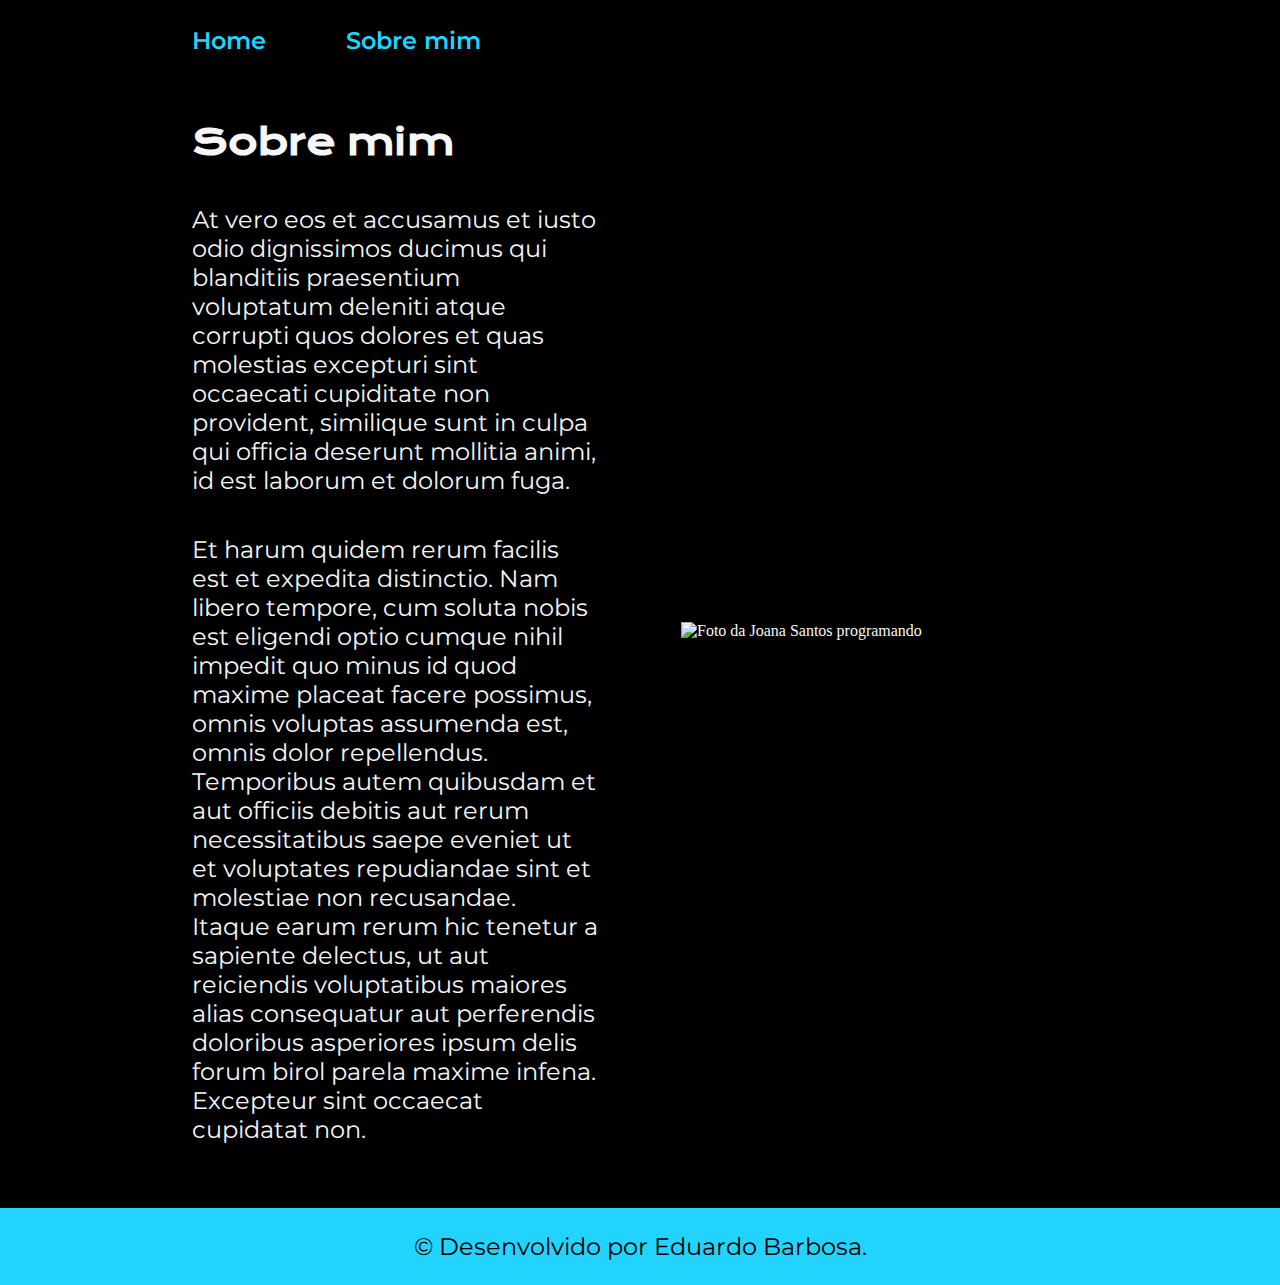
==== about.html @ 26fd0d8c "Add files via upload" ====
<!DOCTYPE html>
<html lang="pt-br">

<head>
    <meta charset="UTF-8">
    <meta http-equiv="X-UA-Compatible" content="IE=edge">
    <meta name="viewport" content="width=device-width, initial-scale=1.0">
    <title>Sobre mim</title>
    <link rel="stylesheet" href="./styles/style.css">
</head>

<body>
    <header class="cabecalho">
        <nav class="cabecalho__menu">
            <a class="cabecalho__menu__link" href="index.html">Home</a>
            <a class="cabecalho__menu__link" href="about.html">Sobre mim</a>
        </nav>
    </header>

    <main class="apresentacao">
        <section class="apresentacao__conteudo">
            <h1 class="apresentacao__conteudo__titulo">Sobre mim</h1>
            <p class="apresentacao__conteudo__texto">At vero eos et accusamus et iusto odio dignissimos ducimus qui blanditiis praesentium voluptatum deleniti
                atque corrupti quos dolores et quas molestias excepturi sint occaecati cupiditate non provident,
                similique sunt in culpa qui officia deserunt mollitia animi, id est laborum et dolorum fuga.
            </p>
            <p class="apresentacao__conteudo__texto">
                Et harum quidem rerum facilis est et expedita distinctio. Nam libero tempore, cum soluta nobis est
                eligendi optio cumque nihil impedit quo minus id quod maxime placeat facere possimus, omnis voluptas
                assumenda est, omnis dolor repellendus. Temporibus autem quibusdam et aut officiis debitis aut rerum
                necessitatibus saepe eveniet ut et voluptates repudiandae sint et molestiae non recusandae. Itaque earum
                rerum hic tenetur a sapiente delectus, ut aut reiciendis voluptatibus maiores alias consequatur aut
                perferendis doloribus asperiores ipsum delis forum birol parela maxime infena. Excepteur sint occaecat
                cupidatat non.</p>
        </section>
        <img src="./assets/imagem.png" alt="Foto da Joana Santos programando" class="apresentacao__imagem" >
    </main>

    <footer class="rodape">
        <p>&copy; Desenvolvido por Eduardo Barbosa.</p>
    </footer>
</body>

</html>
---- styles/style.css ----
@import url('https://fonts.googleapis.com/css2?family=Krona+One&family=Montserrat:wght@400;600&display=swap');

:root {
    --cor-primaria: #000000;
    --cor-secundaria: #F6F6F6;
    --cor-terciaria: #22D4FD;
    --cor-hover: #272727;

    --fonte-primaria: 'Krona One', sans-serif;
    --fonte-secundaria: 'Montserrat', sans-serif;
}
*{
    margin: 0;
    padding: 0;
}

body{
    box-sizing: border-box;
    background-color: var(--cor-primaria);
    color: var(--cor-secundaria);
}
.cabecalho{
    padding: 2% 0% 0% 15%;
}
.cabecalho__menu{
    display: flex;
    gap: 80px;
}
.cabecalho__menu__link{
    font-family: var(--fonte-secundaria);
    font-size: 1.5rem;
    font-weight: 600;
    color: var(--cor-terciaria);
    text-decoration: none;
}
.apresentacao{
    gap: 82px;
    padding: 5% 15%;
    display: flex;
    align-items: center;
    justify-content: space-between;
}
.apresentacao__conteudo{
    width: 50%;
    display: flex;
    flex-direction: column;
    gap: 40px;
}

.apresentacao__conteudo__titulo{
    font-size: 2.25rem;
    font-family: var(--fonte-primaria);
}
.titulo-destaque{
    color: var(--cor-terciaria);
}
.apresentacao__conteudo__texto{
    font-size: 1.5rem;
    font-family: var(--fonte-secundaria);
}

.apresentacao__links{
    display: flex;
    flex-direction: column;
    justify-content: space-between;
    align-items: center;
    gap: 32px;
}
.apresentacao__links__subtitulo{
    font-family: var(--fonte-primaria);
    font-weight: 400;
    font-size: 1.5rem;
}
.apresentacao__links__navegacao{
    display: flex;
    justify-content: center;
    gap: 16px;
    border: 2px solid var(--cor-terciaria);
    width: 50%;
    text-align: center;
    border-radius: 8px;
    font-size: 1.5rem;
    font-weight: 600;
    padding: 21.5px 0;
    text-decoration: none;
    color: var(--cor-secundaria);
    font-family: var(--fonte-secundaria);
}
.apresentacao__links__link:hover{
    background-color: var(--cor-hover);
}

.apresentacao__imagem {
    width: 50%;
}
.rodape{
    color: var(--cor-primaria);
    background-color: var(--cor-terciaria);
    padding: 24px;
    text-align: center;
    font-family: var(--fonte-secundaria);
    font-size: 1.5rem;
    font-weight: 400;
}


  @media (max-width: 1200px) {
    .cabecalho{
        padding: 10%;
        
    }
    .cabecalho__menu {
        justify-content: center;
    }
    
    .apresentacao {
        flex-direction: column-reverse;
        padding: 5%;
    }
    .apresentacao__conteudo {
        width: auto;
    }
   
  }
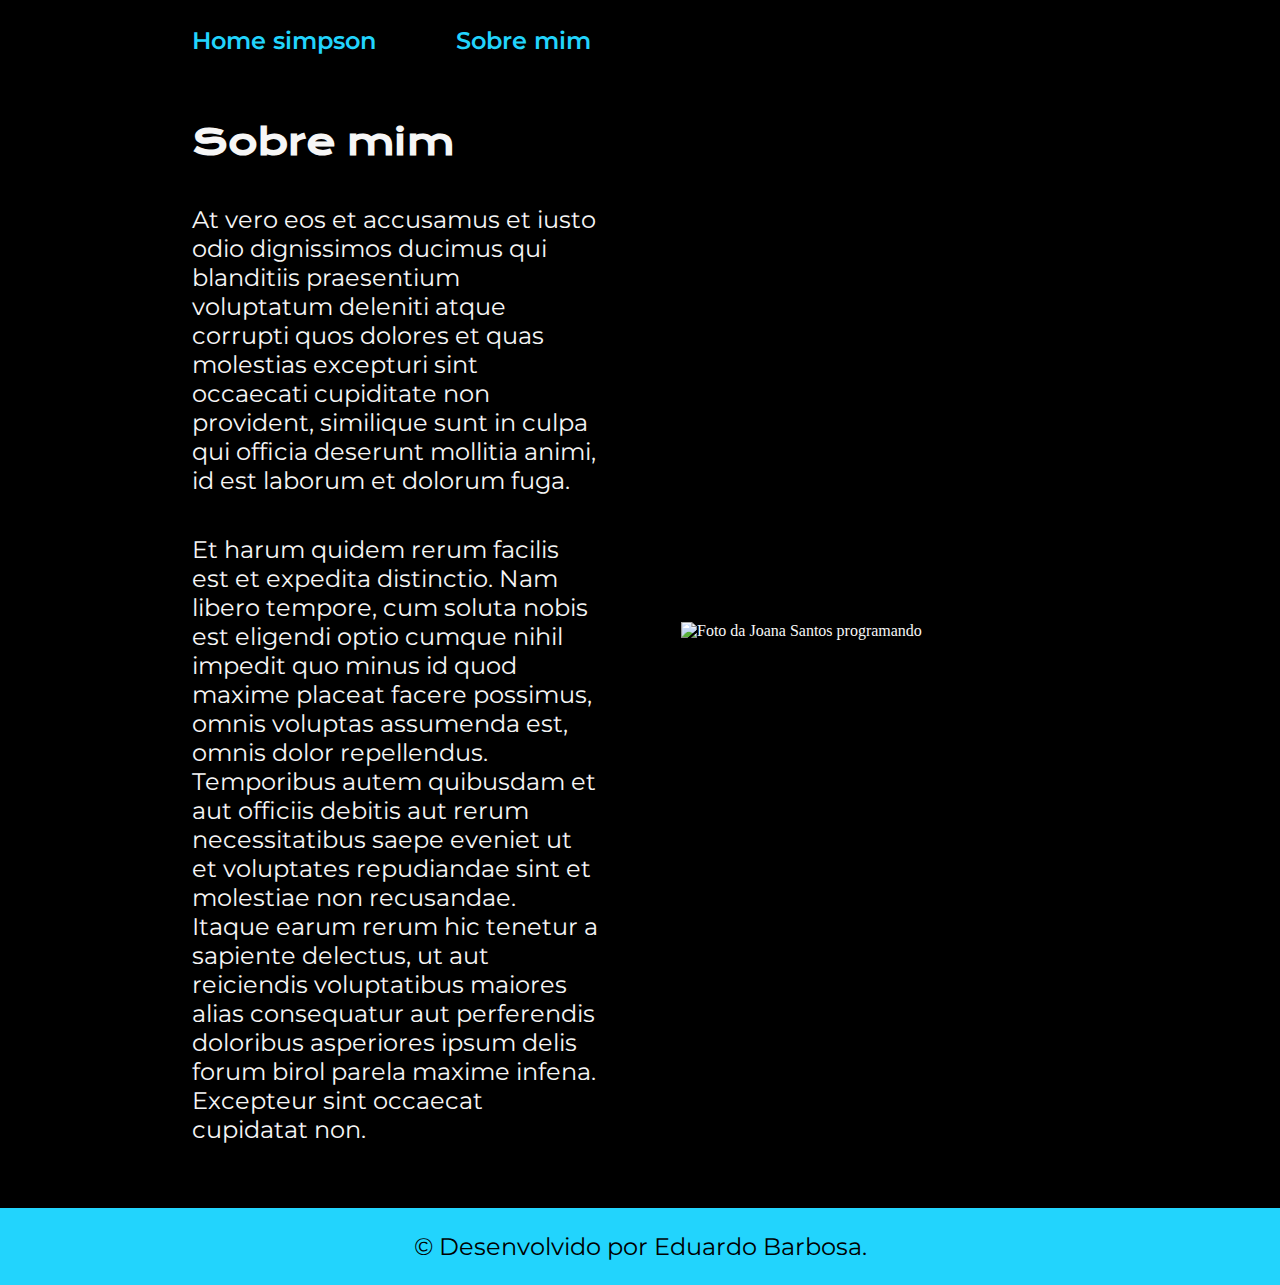
==== commit 33e2bd92: "teste" ====
--- a/about.html
+++ b/about.html
@@ -12,7 +12,7 @@
 <body>
     <header class="cabecalho">
         <nav class="cabecalho__menu">
-            <a class="cabecalho__menu__link" href="index.html">Home</a>
+            <a class="cabecalho__menu__link" href="index.html">Home simpson</a>
             <a class="cabecalho__menu__link" href="about.html">Sobre mim</a>
         </nav>
     </header>
@@ -33,7 +33,7 @@
                 perferendis doloribus asperiores ipsum delis forum birol parela maxime infena. Excepteur sint occaecat
                 cupidatat non.</p>
         </section>
-        <img src="./assets/imagem.png" alt="Foto da Joana Santos programando" class="apresentacao__imagem" >
+        <img src="https://cdn.discordapp.com/attachments/1073655592876527627/1074754115218985082/Imagem.png" alt="Foto da Joana Santos programando" class="apresentacao__imagem" >
     </main>
 
     <footer class="rodape">
@@ -41,4 +41,4 @@
     </footer>
 </body>
 
-</html>+</html>
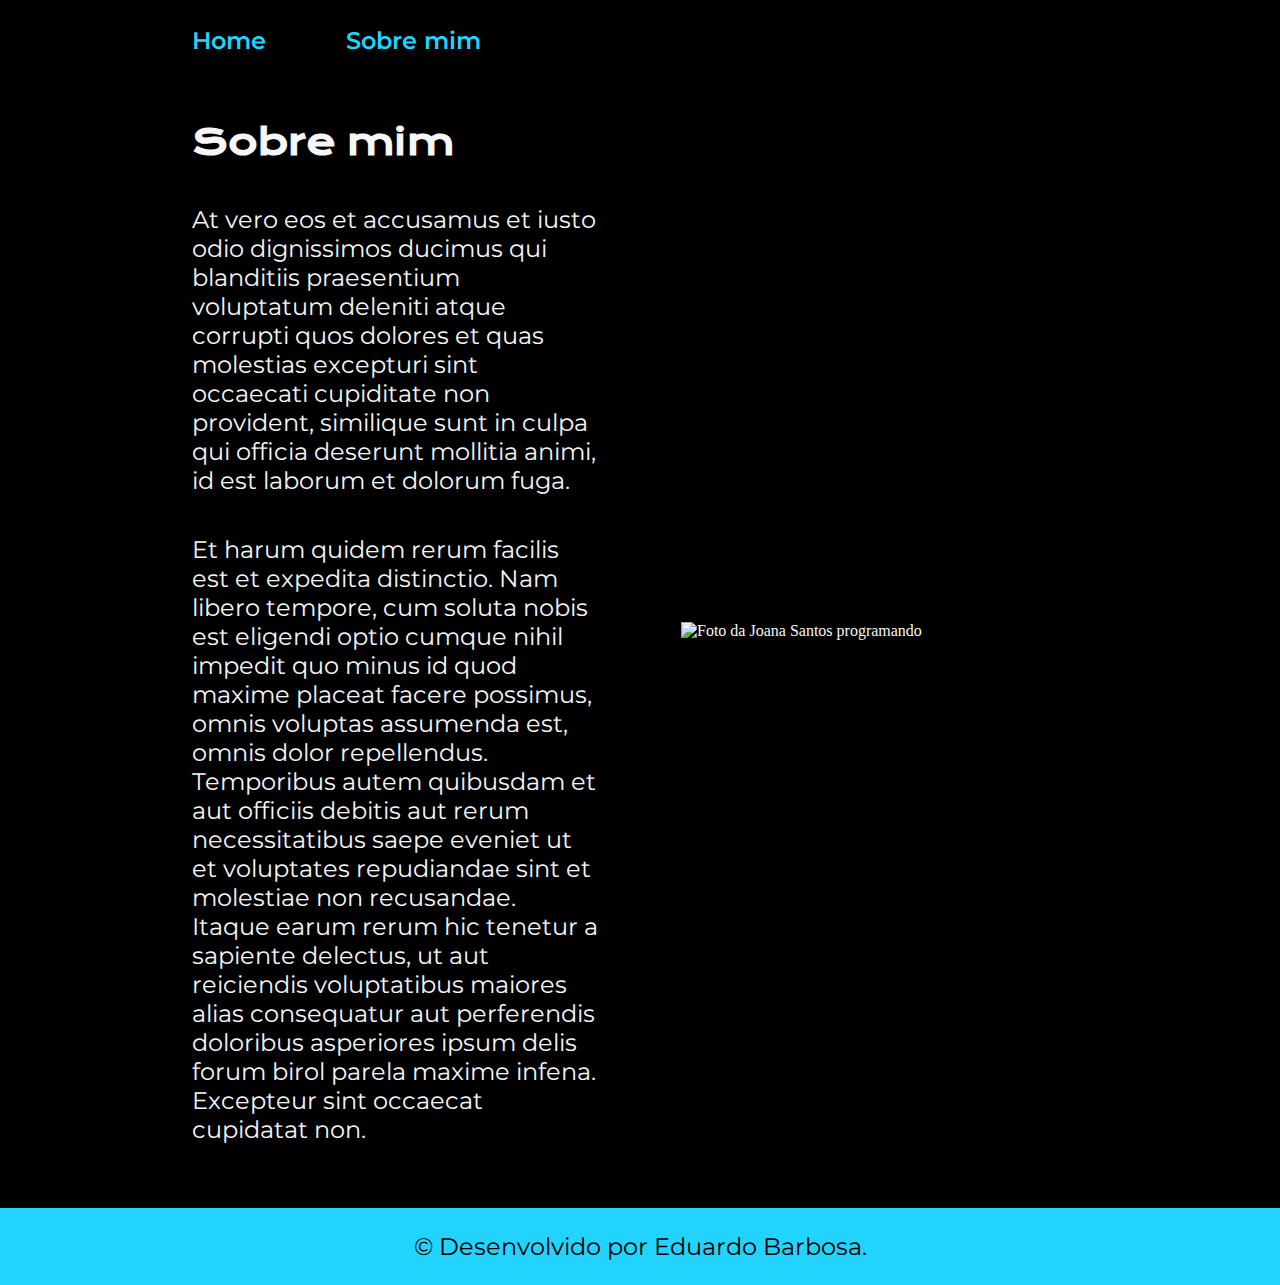
==== commit ca3bc8b9: "mudando index" ====
--- a/about.html
+++ b/about.html
@@ -12,7 +12,7 @@
 <body>
     <header class="cabecalho">
         <nav class="cabecalho__menu">
-            <a class="cabecalho__menu__link" href="index.html">Home simpson</a>
+            <a class="cabecalho__menu__link" href="index.html">Home</a>
             <a class="cabecalho__menu__link" href="about.html">Sobre mim</a>
         </nav>
     </header>
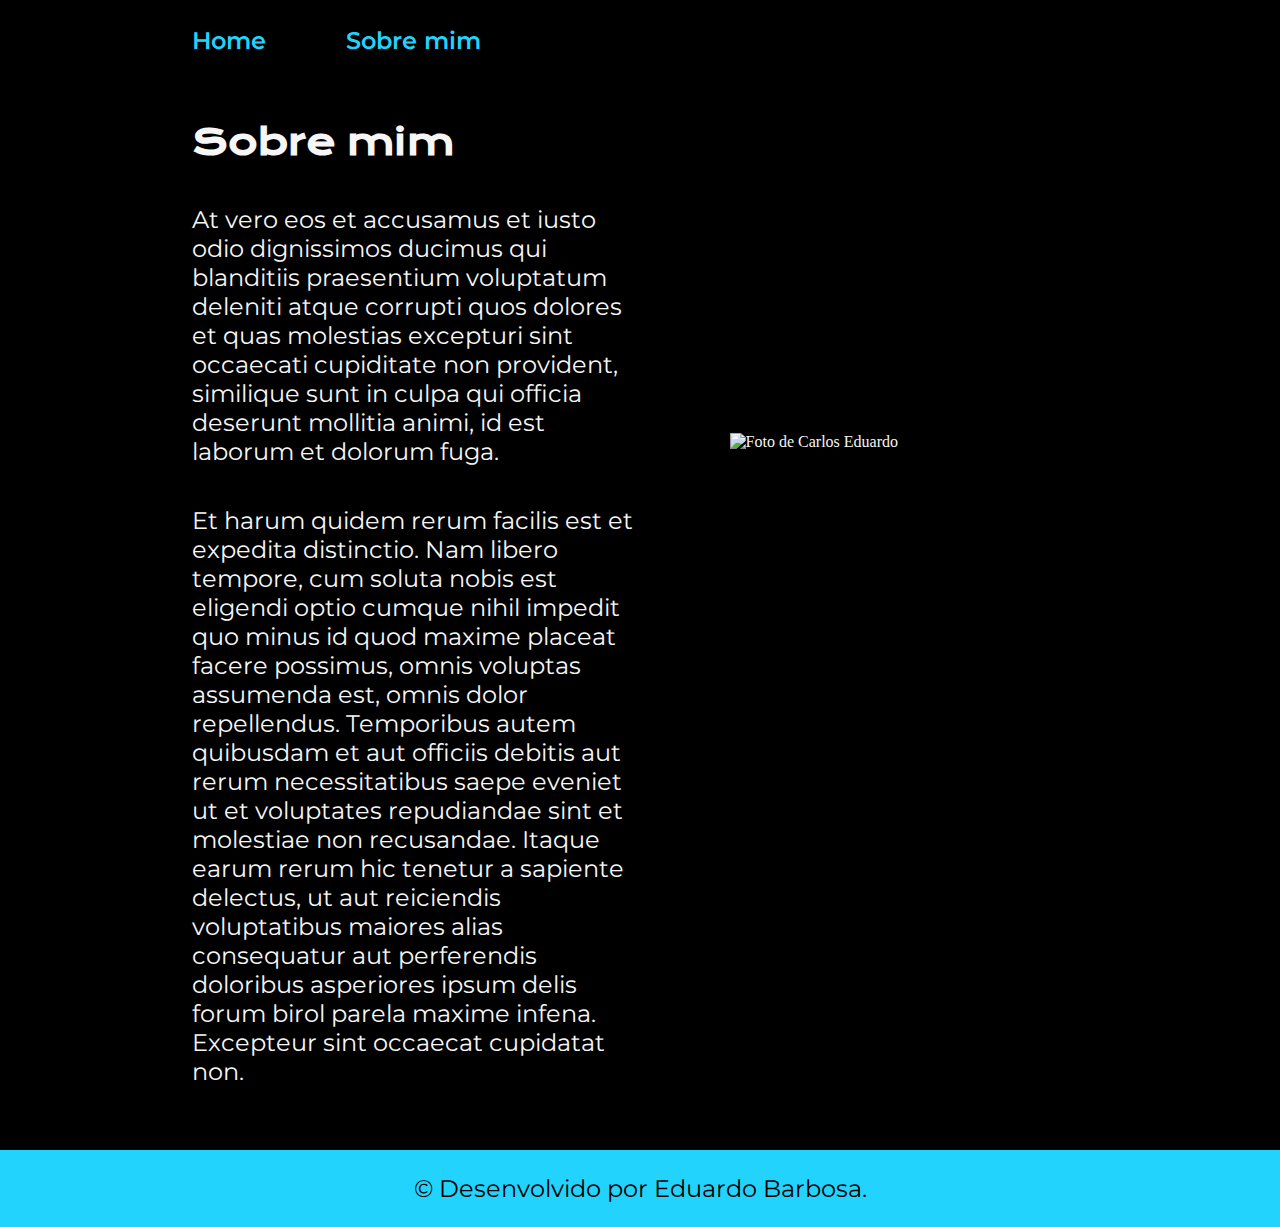
==== commit 4cc1acd1: "add img" ====
--- a/about.html
+++ b/about.html
@@ -33,7 +33,7 @@
                 perferendis doloribus asperiores ipsum delis forum birol parela maxime infena. Excepteur sint occaecat
                 cupidatat non.</p>
         </section>
-        <img src="https://cdn.discordapp.com/attachments/1073655592876527627/1074754115218985082/Imagem.png" alt="Foto da Joana Santos programando" class="apresentacao__imagem" >
+        <img src="https://cdn.discordapp.com/attachments/1074774211412897863/1075396402655539302/315046422_1565213860559527_493151342783535665_n_1.png" alt="Foto de Carlos Eduardo" class="apresentacao__imagem" >
     </main>
 
     <footer class="rodape">
--- a/styles/style.css
+++ b/styles/style.css
@@ -91,7 +91,10 @@
 }
 
 .apresentacao__imagem {
-    width: 50%;
+    width: 40%;
+    margin-bottom: 20rem;
+    
+    
 }
 .rodape{
     color: var(--cor-primaria);
@@ -120,5 +123,8 @@
     .apresentacao__conteudo {
         width: auto;
     }
+    .apresentacao__imagem {
+        margin-bottom: 0;
+    }
    
   }